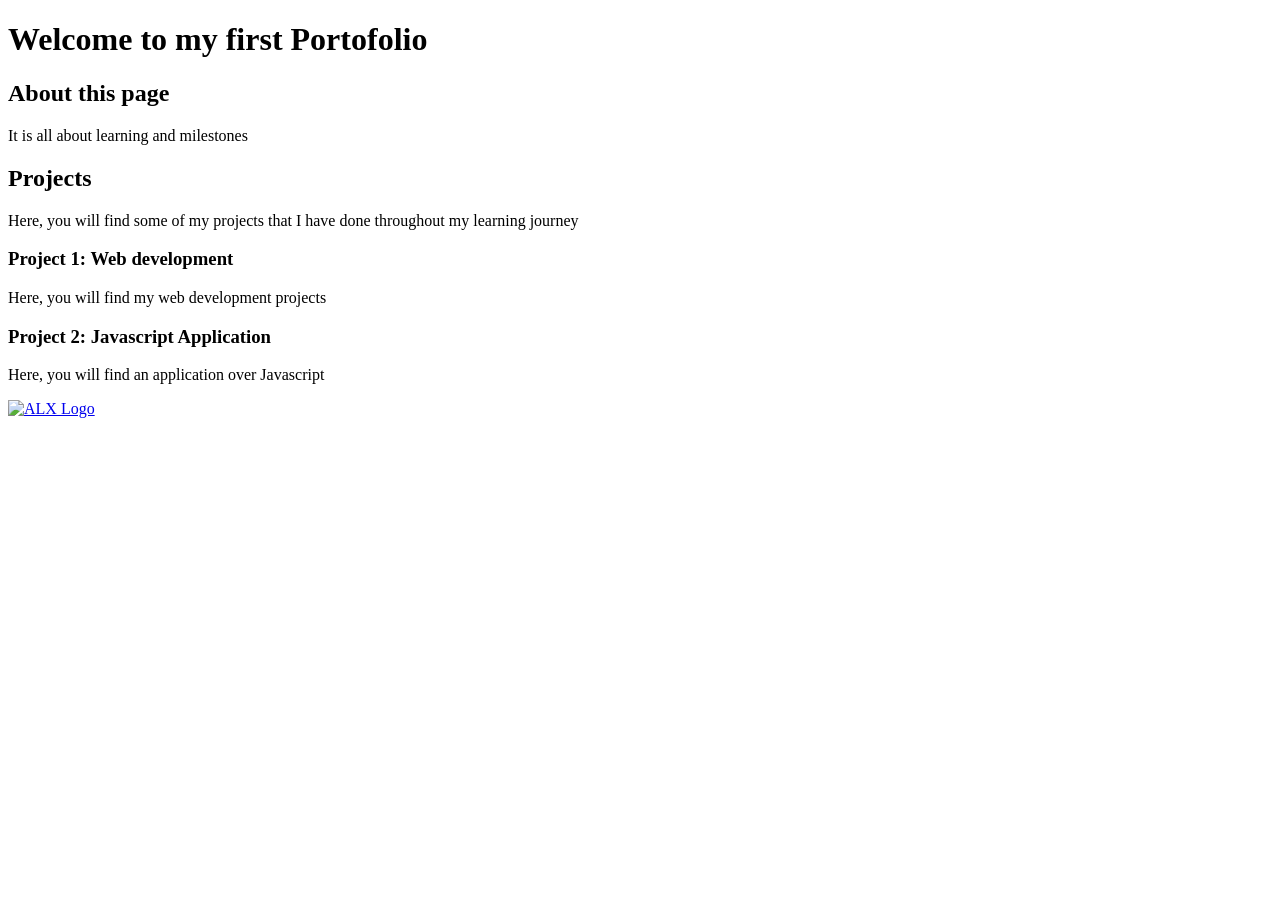
==== index.html @ ae988a0b "Updating the base file, and adding new file with more content" ====
<!DOCTYPE html>
<html lang="en">
<head>
    <meta charset="UTF-8">
    <meta name="viewport" content="width=device-width, initial-scale=1.0">
    <title>My First Project</title>
</head>
<body>
    <!--Level 1 Heading-->
    <h1>Welcome to my first Portofolio </h1>
    <!--Level 2 Heading-->
    <h2>About this page</h2>
    <!--My first Paragraph-->
    <p>It is all about learning and milestones</p>
    <!--Level 2 Heading-->
    <h2>Projects</h2>
    <!--My second Paragraph-->
    <p>Here, you will find some of my projects that I have done throughout my learning journey</p>
    <!--Level 3 Heading-->
    <h3>Project 1: Web development</h3>
    <!--My third Paragraph-->
    <p>Here, you will find my web development projects</p>
    <!--Level 3 Heading-->
    <h3>Project 2: Javascript Application</h3>
    <!--My fourth Paragraph-->
    <p>Here, you will find an application over Javascript</p>
    <!--Adding Clickable Image to this Project-->
    <a href="https://www.example.com" target="_blank">
        <img src="https://i.ibb.co/gTDZZT8/ALX-Logo-07.png" alt="ALX Logo" style="width: 200px;"
    </a>
</body>
</html>
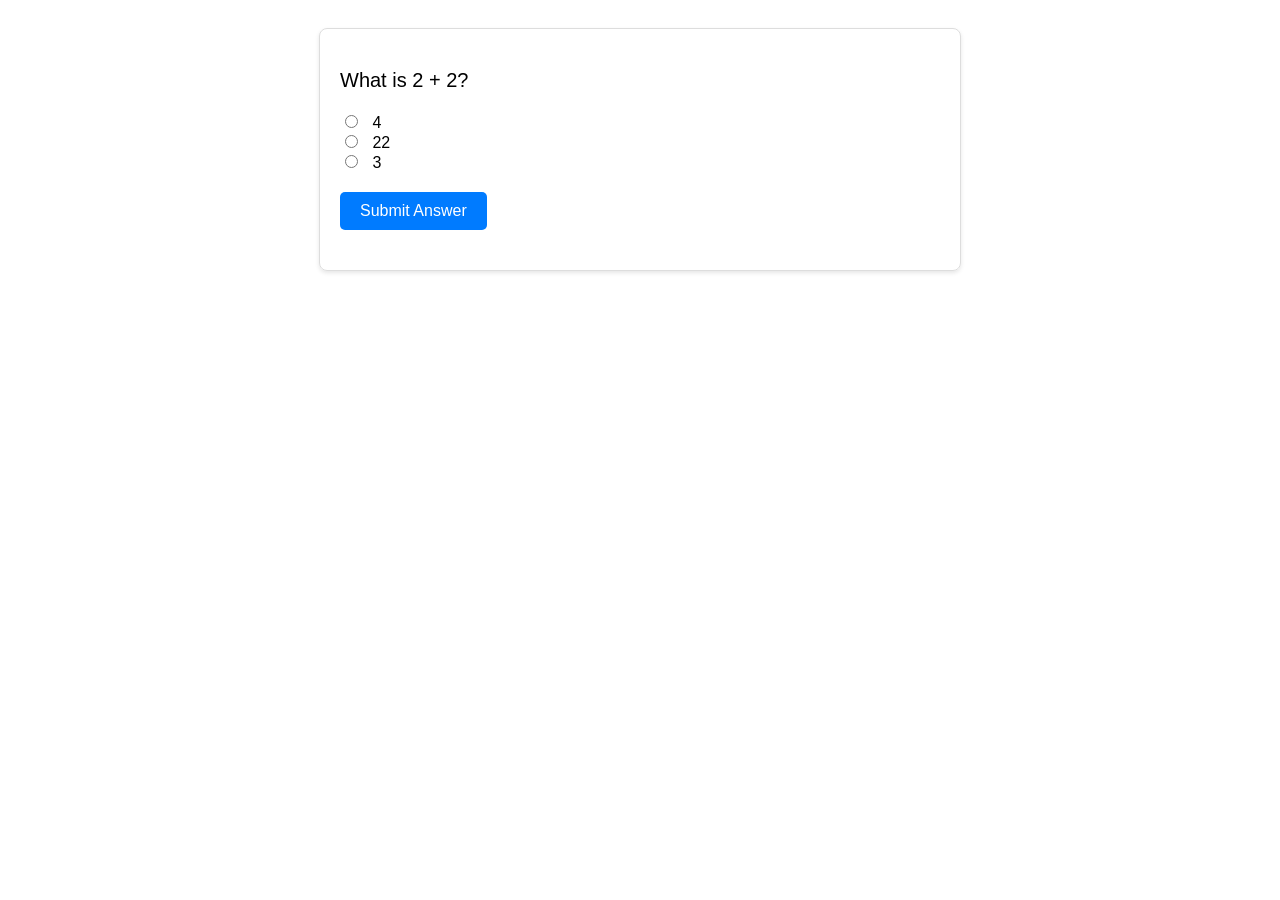
==== commit b457113f: "Uploading the first Javascript project" ====
--- a/index.html
+++ b/index.html
@@ -1,32 +1,24 @@
-<!DOCTYPE html>
-<html lang="en">
-<head>
-    <meta charset="UTF-8">
-    <meta name="viewport" content="width=device-width, initial-scale=1.0">
-    <title>My First Project</title>
-</head>
-<body>
-    <!--Level 1 Heading-->
-    <h1>Welcome to my first Portofolio </h1>
-    <!--Level 2 Heading-->
-    <h2>About this page</h2>
-    <!--My first Paragraph-->
-    <p>It is all about learning and milestones</p>
-    <!--Level 2 Heading-->
-    <h2>Projects</h2>
-    <!--My second Paragraph-->
-    <p>Here, you will find some of my projects that I have done throughout my learning journey</p>
-    <!--Level 3 Heading-->
-    <h3>Project 1: Web development</h3>
-    <!--My third Paragraph-->
-    <p>Here, you will find my web development projects</p>
-    <!--Level 3 Heading-->
-    <h3>Project 2: Javascript Application</h3>
-    <!--My fourth Paragraph-->
-    <p>Here, you will find an application over Javascript</p>
-    <!--Adding Clickable Image to this Project-->
-    <a href="https://www.example.com" target="_blank">
-        <img src="https://i.ibb.co/gTDZZT8/ALX-Logo-07.png" alt="ALX Logo" style="width: 200px;"
-    </a>
-</body>
+<!DOCTYPE html>
+<html lang="en">
+<head>
+    <meta charset="UTF-8">
+    <title>Simple Quiz</title>
+    <link rel="stylesheet" href="styles.css">
+</head>
+<body>
+    <div id="quiz-container">
+        <p id="quiz-question">What is 2 + 2?</p>
+        <div>
+            <input type="radio" id="choice1" name="quiz" value="4">
+            <label for="choice1">4</label><br>
+            <input type="radio" id="choice2" name="quiz" value="22">
+            <label for="choice2">22</label><br>
+            <input type="radio" id="choice3" name="quiz" value="3">
+            <label for="choice3">3</label>
+        </div>
+        <button id="submit-answer">Submit Answer</button>
+        <p id="feedback"></p>
+    </div>
+    <script src="quiz.js"></script>
+</body>
 </html>
--- a/styles.css
+++ b/styles.css
@@ -0,0 +1,48 @@
+body {
+    font-family: Arial, sans-serif;
+    padding: 20px;
+}
+
+#quiz-container {
+    max-width: 600px;
+    margin: auto;
+    padding: 20px;
+    border: 1px solid #ddd;
+    border-radius: 8px;
+    box-shadow: 0 2px 4px rgba(0,0,0,0.1);
+}
+
+#quiz-question {
+    font-size: 20px;
+    margin-bottom: 20px;
+}
+
+input[type="radio"] {
+    margin-right: 10px;
+}
+
+label {
+    margin-right: 30px;
+    cursor: pointer;
+}
+
+#submit-answer {
+    display: block;
+    margin-top: 20px;
+    padding: 10px 20px;
+    background-color: #007bff;
+    color: white;
+    border: none;
+    border-radius: 5px;
+    cursor: pointer;
+    font-size: 16px;
+}
+
+#submit-answer:hover {
+    background-color: #0056b3;
+}
+
+#feedback {
+    margin-top: 20px;
+    font-size: 18px;
+}
